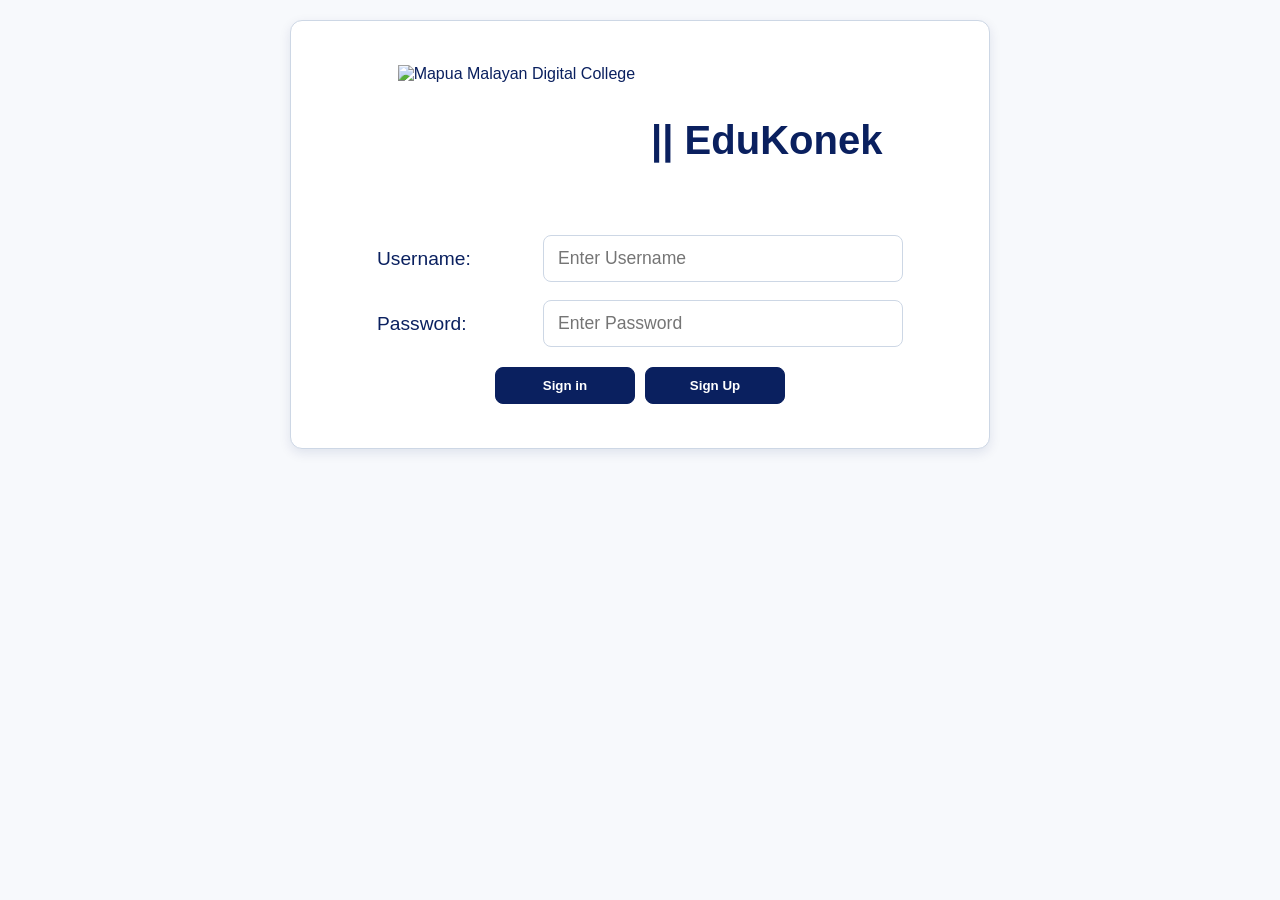
==== index.html @ 04b3f44e "Add files via upload" ====
<!DOCTYPE html>
<html lang="en">

<head>
    <meta charset="UTF-8">

    <meta name="viewport" content="width=device-width, initial-scale=1.0">
    <link rel="stylesheet" href="style.css">
    <title>MMDC || EduKonek</title>
</head>


<body>

    <main>
        <div class="login-box">
            <section>
                <div class="header-container">
                    <img src="https://media.mmdc.com.ph/MMDC%20Social%20Media%20Logo" alt="Mapua Malayan Digital College" class="logo">

                    <h1 class="header-title">
                        <span class="edu-text">|| Edu</span>Konek
                    </h1>
                </div>
            </section>
        
        <!-- Log in Page -->
            <section>
                <div class="input">
                    <p><span>Username:</span> <input type="text" id="user-input" placeholder="Enter Username"></p>
                    <p><span>Password: </span><input type="password" id="pass-input" placeholder="Enter Password"></p>

                    <div class="button-grp">
                        <button type="submit" class="btn sign-in" onclick="checkCredentials()">Sign in</button>
                        <button type="button" class="btn sign-up" onclick="window.location.href = 'Signup.html'">Sign Up</button>
                    </div>
                </div>
            </section>
        </div>
    </main>
      <script src="index.js"></script>
</body>
</html>
---- style.css ----
* {
    box-sizing: border-box;
}

body {
    margin: 0;
    font-family: Arial, sans-serif;
    background-color: #f7f9fc;
    color: #0a205f;
}

main {
    margin: 20px;
}

.content {
    padding: 0 24px 24px;
}

.header-section {
    display: flex;
    align-items: center;
    justify-content: center;
    background-color: #eef3fa;
    padding: 15px;
    text-align: center;
}

.header-section img,
.logo {
    width: auto;
    height: 300px;
    object-fit: contain;
    display: block;
}

.header-section h1 {
    font-size: 6rem;
    margin-left: 20px;
    color: #0a205f;
    margin-bottom: 25;
}

/* --- NAVBAR changes from here --- */
.navbar {
    display: flex;
    align-items: center;
    justify-content: space-between;
    gap: 20px;
    background: #0a205f;
    padding: 0 24px;
    box-shadow: 0 2px 8px rgba(10, 32, 95, 0.15);
    flex-wrap: wrap;
}

.navbar a {
    color: #ffffff;
    text-decoration: none;
    font-weight: 600;
    padding: 16px 14px;
    display: inline-block;
    transition: background-color 0.2s ease;
}

.navbar a:hover,
.navbar a.active {
    background-color: #d93025;
}

.nav-right {
    display: flex;
    align-items: center;
    gap: 12px;
    margin-left: auto;
}

.nav-right a[href="index.html"] {
    background-color: #d93025;
    color: #ffffff;
    padding: 10px 14px;
    border-radius: 8px;
    font-weight: 700;
}

.nav-right a[href="index.html"]:hover {
    background-color: #b3261e;
}

.user-badge {
    display: flex;
    align-items: center;
    gap: 8px;
    color: #ffffff;
    font-weight: 600;
    padding: 8px 10px;
    border-radius: 999px;
    background: rgba(255, 255, 255, 0.12);
}

.user-icon {
    width: 28px;
    height: 28px;
    border-radius: 50%;
    background: #ffffff;
    color: #0a205f;
    display: flex;
    align-items: center;
    justify-content: center;
    font-weight: 700;
    font-size: 0.9rem;
}
/* --- to here NAVBAR changes --- */

/* --- from here BODY WIDTH changes --- */
section {
    width: 100%;
    margin: 20px auto;
    max-width: 1500px;
}

.booking-section {
    margin: 20px;
}
/* --- to here BODY WIDTH changes --- */

section h2 {
    margin-bottom: 12px;
    color: #0a205f;
}

/* --- from here LOGIN changes --- */
.login-box {
    max-width: 700px;
    margin: 20px auto;
    padding: 24px;
    border: 1px solid #cdd7e5;
    border-radius: 12px;
    background-color: #ffffff;
    box-shadow: 0 4px 12px rgba(10, 32, 95, 0.1);
}

.header-container {
    display: flex;
    align-items: center;
    justify-content: center;
    gap: 16px;
    text-align: center;
}
/* ---  MMDC LOGO size changes --- */
.header-container .logo {
    height: 150px;
}

.header-title {
    margin: 0;
    font-size: 2.5rem;
}

.input {
    max-width: 500px;
    margin: 20px auto 0;
}

.input p {
    display: flex;
    align-items: center;
    gap: 6px;
    margin: 0 0 14px;
}

.input input {
    width: min(100%, 360px);
    padding: 10px 12px;
    border: 1px solid #cdd7e5;
    border-radius: 8px;
    font-size: 1rem;
}

.button-grp {
    display: flex;
    justify-content: center;
    gap: 10px;
    flex-wrap: wrap;
    margin-top: 20px;
}
/* --- to here LOGIN changes --- */


/* --- BOOKING FORM here (position changes) --- */
form {
    display: flex;
    flex-direction: column;
    gap: 10px;
    max-width: 700px;
    margin: 20px auto;
}

form label {
    font-weight: 600;
    color: #0a205f;
}

form input,
form select,
form textarea,
form button {
    width: 100%;
    padding: 10px 12px;
    font-size: 1rem;
    border: 1px solid #cdd7e5;
    border-radius: 8px;
}

form textarea {
    resize: vertical;
    min-height: 120px;
}

button {
    display: inline-block;
    width: fit-content;
    min-width: 140px;
    padding: 10px 18px;
    background-color: #0a205f;
    color: white;
    font-weight: 600;
    border: 1px solid #0a205f;
    border-radius: 8px;
    cursor: pointer;
    transition: background-color 0.2s ease;
}

button:hover {
    background-color: #143d96;
}

.quick-actions {
    display: flex;
    gap: 12px;
    flex-wrap: wrap;
    margin-top: 10px;
}

/* My Courses and Dashboard Boxes */
.dashboard-container,
.course-container {
    display: flex;
    justify-content: center;
    gap: 15px;
    flex-direction: row;
}

.course {
    border: 1px solid lightblue;
    border-radius: 12px;
    height: 110px;
    width: 400px;
    font-family: sans-serif;
    text-align: center;
    color: white;
    background-color: rgb(5, 0, 105);
    padding: 20px;
    box-sizing: border-box;

    display: flex;
    flex-direction: column;
    justify-content: center;
    align-items: center;
}

/* made adjustments to each course */
#WST-course:hover,
#LWR-course:hover,
#CP-course:hover{
    color: gray
}

.course h4 {
    margin: 0;
    font-size: 18px;
}

.course p {
    margin: 5px 0 0;
    font-size: 13px;
}

table {
    width: 100%;
    font-size: 1.1rem;
    border-collapse: collapse;
    margin-top: 10px;
    background-color: #f3f8ff;
    table-layout: fixed;
}

th {
    background-color: #dfeeff;
    color: #0a205f;
}

th,
td {
    padding: 12px 16px;
    text-align: left;
    border: 1px solid #d2d8e0;
}
/* --- Jabez Anthony: My Bookings & Available Schedules Section Styling --- */

.schedule-container {
    border: 1px solid #d2d8e0;
    border-radius: 8px;
    padding: 10px;
    background: #fff;
    margin-bottom: 15px;
}

.schedule-row {
    display: flex;
    justify-content: space-between;
    align-items: center;
    padding: 8px 10px;
    border-bottom: 1px solid #eee;
}

.schedule-row:last-child {
    border-bottom: none;
}

.schedule-row.booked {
    color: #888;
}

.schedule-row.available {
    color: #0a205f;
    font-weight: bold;
}

.schedule-row.active-slot {
    border: 1px solid #0a205f;
    border-radius: 4px;
    background-color: #f8fafe;
}

.mentor-input {
    background-color: #eef3fa;
    color: #555;
}

.form-actions {
    display: flex;
    gap: 10px;
    margin-top: 15px;
}

/* added my course description styling */ 
/* Course Description */
.course-description {
    margin-top: 20px;
    padding: 7px;
    width: min(1200px, 100%);

    background-color: #dfeeff;
    color: #0a205f;

    border-radius: 10px;
    font-family: sans-serif;
}

.course-description h4 {
    margin-bottom: 5px;
}

.course-description p {
    margin-top: 0;
}


/*Styling for possible Signup*/
.input {
    max-width: 650px;
    margin: 20px auto 0;
    font-size: 1.2rem;
}

.input p {
    display: flex;
    align-items: center;
    justify-content: center;
    gap: 6px;
    margin: 0 0 18px;
}

.input span {
    display: inline-block;
    width: 160px;
}

.input input {
    width: 360px;
    padding: 12px 14px;
    font-size: 1.1rem;
    border: 1px solid #cdd7e5;
    border-radius: 8px;
}

/*Added for the possible Signup*/
.input select {
    width: 360px;
    padding: 12px 14px;
    font-size: 1.1rem;
    border: 1px solid #cdd7e5;
    border-radius: 8px;
}

.input input[type="radio"] {
    width: auto;
    padding: 0;
}

.input .gender-options {
    width: 360px;
    text-align: left;
}
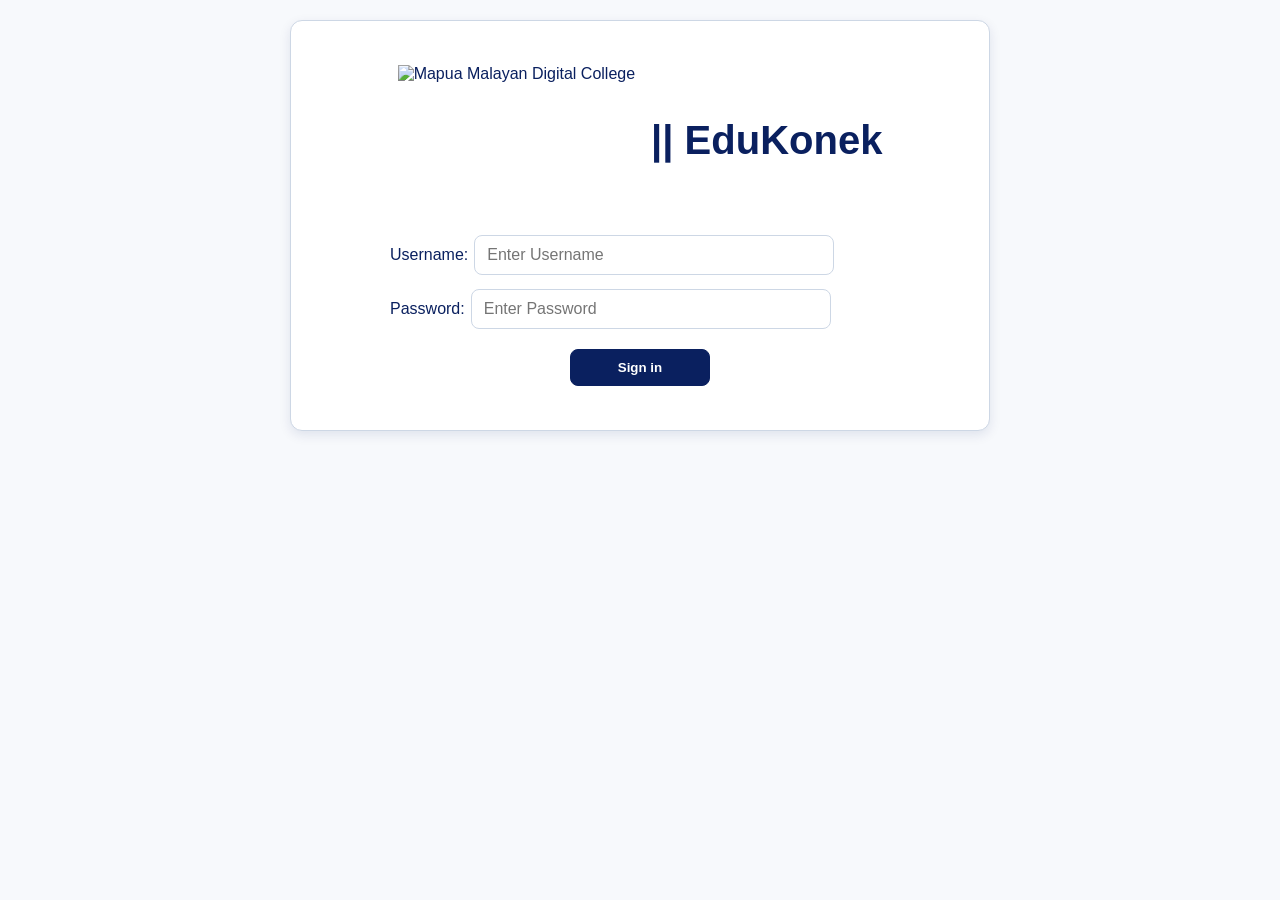
==== commit da2146a4: "asd" ====
--- a/index.html
+++ b/index.html
@@ -27,12 +27,11 @@
         <!-- Log in Page -->
             <section>
                 <div class="input">
-                    <p><span>Username:</span> <input type="text" id="user-input" placeholder="Enter Username"></p>
-                    <p><span>Password: </span><input type="password" id="pass-input" placeholder="Enter Password"></p>
+                    <p>Username: <input type="text" id="user-input" placeholder="Enter Username"></p>
+                    <p>Password: <input type="password" id="pass-input" placeholder="Enter Password"></p>
 
                     <div class="button-grp">
                         <button type="submit" class="btn sign-in" onclick="checkCredentials()">Sign in</button>
-                        <button type="button" class="btn sign-up" onclick="window.location.href = 'Signup.html'">Sign Up</button>
                     </div>
                 </div>
             </section>
@@ -41,4 +40,3 @@
       <script src="index.js"></script>
 </body>
 </html>
-
--- a/style.css
+++ b/style.css
@@ -374,51 +374,3 @@
 .course-description p {
     margin-top: 0;
 }
-
-
-/*Styling for possible Signup*/
-.input {
-    max-width: 650px;
-    margin: 20px auto 0;
-    font-size: 1.2rem;
-}
-
-.input p {
-    display: flex;
-    align-items: center;
-    justify-content: center;
-    gap: 6px;
-    margin: 0 0 18px;
-}
-
-.input span {
-    display: inline-block;
-    width: 160px;
-}
-
-.input input {
-    width: 360px;
-    padding: 12px 14px;
-    font-size: 1.1rem;
-    border: 1px solid #cdd7e5;
-    border-radius: 8px;
-}
-
-/*Added for the possible Signup*/
-.input select {
-    width: 360px;
-    padding: 12px 14px;
-    font-size: 1.1rem;
-    border: 1px solid #cdd7e5;
-    border-radius: 8px;
-}
-
-.input input[type="radio"] {
-    width: auto;
-    padding: 0;
-}
-
-.input .gender-options {
-    width: 360px;
-    text-align: left;
-}
